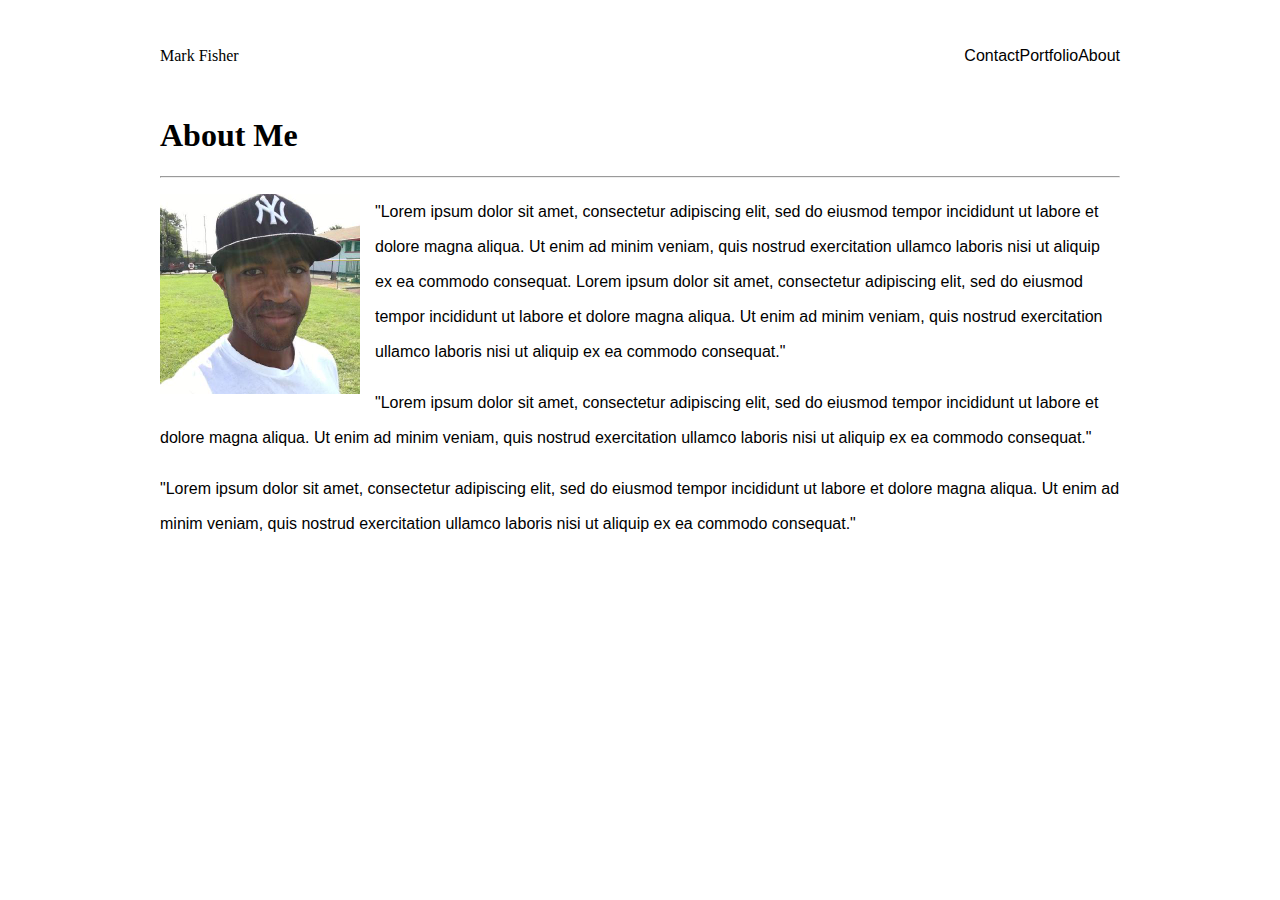
==== index.html @ 432212ee "added some CSS to About Me section" ====
<!DOCTYPE html>
<html lang="en">
<head>
    <meta charset="UTF-8">
    <meta name="viewport" content="width=device-width, initial-scale=1.0">
    <meta http-equiv="X-UA-Compatible" content="ie=edge">
    <link rel="stylesheet" href="./assets/css/style.css">
    <title>Document</title>
</head>
<body>
    <div class="header">
        <div class="nav container">
            <span class="header-font">Mark Fisher</span>
            <ul>
                <li>About</li>
                <li>Portfolio</li>
                <li>Contact</li>
            </ul>
        </div>
    </div>

    <div class="about-me container">
        <h1 class="header-font">About Me</h1>
        <hr>
        <div class="container"> 
            <p><img src="./assets/images/Mark.jpg" alt="#">"Lorem ipsum dolor sit amet, consectetur adipiscing elit, sed do eiusmod tempor incididunt ut labore et dolore magna aliqua. Ut enim ad minim veniam, quis nostrud exercitation ullamco laboris nisi ut aliquip ex ea commodo consequat. Lorem ipsum dolor sit amet, consectetur adipiscing elit, sed do eiusmod tempor incididunt ut labore et dolore magna aliqua. Ut enim ad minim veniam, quis nostrud exercitation ullamco laboris nisi ut aliquip ex ea commodo consequat."</p>
            <p>"Lorem ipsum dolor sit amet, consectetur adipiscing elit, sed do eiusmod tempor incididunt ut labore et dolore magna aliqua. Ut enim ad minim veniam, quis nostrud exercitation ullamco laboris nisi ut aliquip ex ea commodo consequat."</p>
            <p>"Lorem ipsum dolor sit amet, consectetur adipiscing elit, sed do eiusmod tempor incididunt ut labore et dolore magna aliqua. Ut enim ad minim veniam, quis nostrud exercitation ullamco laboris nisi ut aliquip ex ea commodo consequat."</p>
        </div>
    </div>
</body>
</html>
---- assets/css/style.css ----
/* *{
    outline:1px solid red;
} */

body {
    margin: 0;
    font-family: 'Arial', 'Helvetica Neue', Helvetica, sans-serif;
    background: url('http://pbskids.org/oddsquad/img/global/backgrounds/bg-13.jpg') no-repeat center center fixed;
    -webkit-background-size: cover;
    -moz-background-size: cover;
    -o-background-size: cover;
    background-size: cover;
}

.header {
    line-height: 80px;
    height: 80px;
    width: 100%;
}

.nav {
    height: 100%;
}

span {
    float: left;
}

ul {
    height: 100%;
}

li{
    float: right;
    list-style-type: none;
}

.container {
    width: 960px;
    margin: 0 auto;
}

img {
    height: 200px;
    width: 200px;
    float: left;
    margin: 0 15px 15px 0;
}

.header-font {
    font-family: 'Georgia', Times, Times New Roman, serif;
}

p {
    line-height: 35px;
}
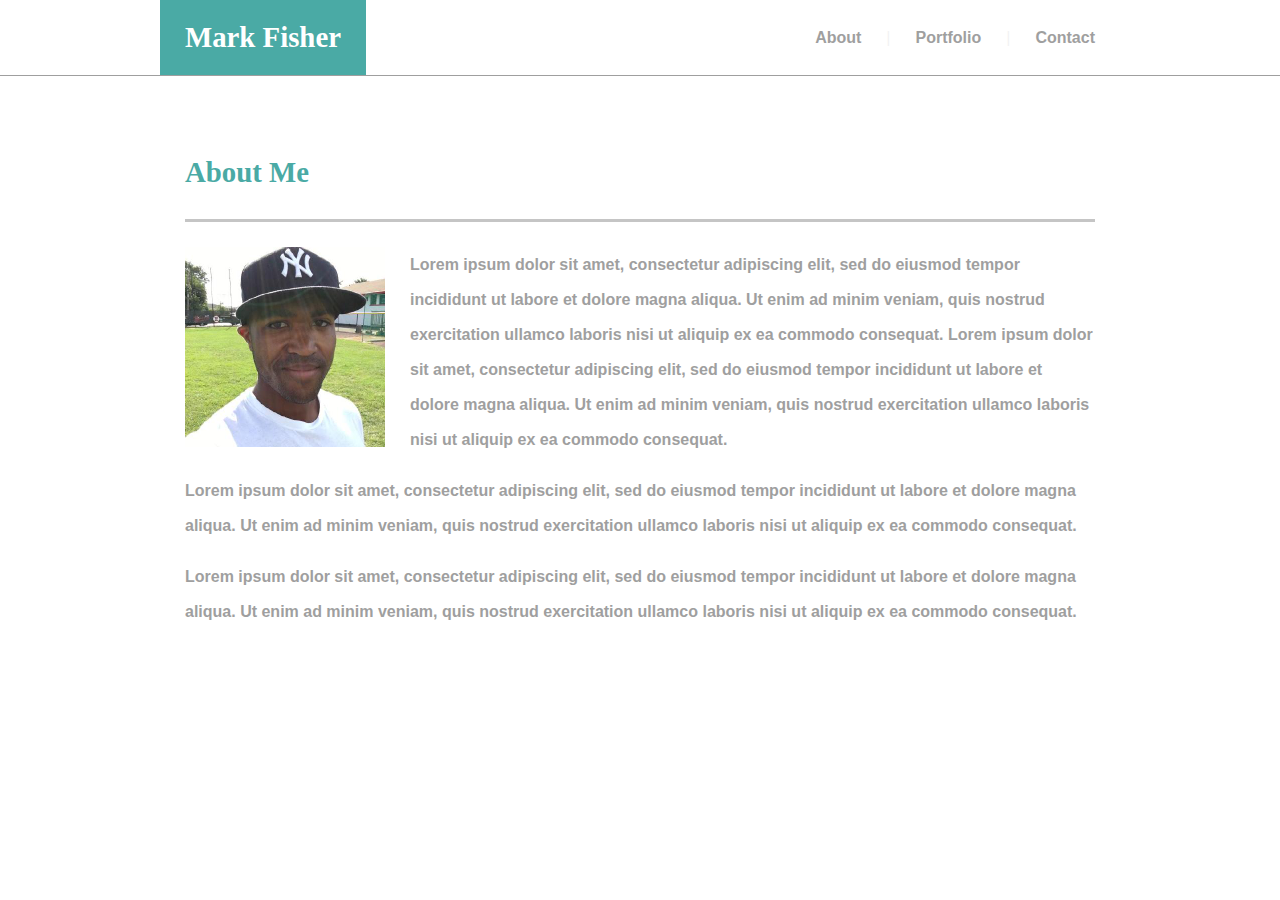
==== commit 095252bf: "completed 'about me' section" ====
--- a/index.html
+++ b/index.html
@@ -10,11 +10,13 @@
 <body>
     <div class="header">
         <div class="nav container">
-            <span class="header-font">Mark Fisher</span>
+            <span class="header-font" id="name-title">Mark Fisher</span>
             <ul>
+                <li>Contact</li>
+                <li id="vertical"> | </li>
+                <li>Portfolio</li>
+                <li id="vertical"> | </li>
                 <li>About</li>
-                <li>Portfolio</li>
-                <li>Contact</li>
             </ul>
         </div>
     </div>
@@ -22,10 +24,10 @@
     <div class="about-me container">
         <h1 class="header-font">About Me</h1>
         <hr>
-        <div class="container"> 
-            <p><img src="./assets/images/Mark.jpg" alt="#">"Lorem ipsum dolor sit amet, consectetur adipiscing elit, sed do eiusmod tempor incididunt ut labore et dolore magna aliqua. Ut enim ad minim veniam, quis nostrud exercitation ullamco laboris nisi ut aliquip ex ea commodo consequat. Lorem ipsum dolor sit amet, consectetur adipiscing elit, sed do eiusmod tempor incididunt ut labore et dolore magna aliqua. Ut enim ad minim veniam, quis nostrud exercitation ullamco laboris nisi ut aliquip ex ea commodo consequat."</p>
-            <p>"Lorem ipsum dolor sit amet, consectetur adipiscing elit, sed do eiusmod tempor incididunt ut labore et dolore magna aliqua. Ut enim ad minim veniam, quis nostrud exercitation ullamco laboris nisi ut aliquip ex ea commodo consequat."</p>
-            <p>"Lorem ipsum dolor sit amet, consectetur adipiscing elit, sed do eiusmod tempor incididunt ut labore et dolore magna aliqua. Ut enim ad minim veniam, quis nostrud exercitation ullamco laboris nisi ut aliquip ex ea commodo consequat."</p>
+        <div class="container text-div"> 
+            <p><img src="./assets/images/Mark.jpg" alt="#">Lorem ipsum dolor sit amet, consectetur adipiscing elit, sed do eiusmod tempor incididunt ut labore et dolore magna aliqua. Ut enim ad minim veniam, quis nostrud exercitation ullamco laboris nisi ut aliquip ex ea commodo consequat. Lorem ipsum dolor sit amet, consectetur adipiscing elit, sed do eiusmod tempor incididunt ut labore et dolore magna aliqua. Ut enim ad minim veniam, quis nostrud exercitation ullamco laboris nisi ut aliquip ex ea commodo consequat.</p>
+            <p>Lorem ipsum dolor sit amet, consectetur adipiscing elit, sed do eiusmod tempor incididunt ut labore et dolore magna aliqua. Ut enim ad minim veniam, quis nostrud exercitation ullamco laboris nisi ut aliquip ex ea commodo consequat.</p>
+            <p>Lorem ipsum dolor sit amet, consectetur adipiscing elit, sed do eiusmod tempor incididunt ut labore et dolore magna aliqua. Ut enim ad minim veniam, quis nostrud exercitation ullamco laboris nisi ut aliquip ex ea commodo consequat.</p>
         </div>
     </div>
 </body>
--- a/assets/css/style.css
+++ b/assets/css/style.css
@@ -5,21 +5,21 @@
 body {
     margin: 0;
     font-family: 'Arial', 'Helvetica Neue', Helvetica, sans-serif;
-    background: url('http://pbskids.org/oddsquad/img/global/backgrounds/bg-13.jpg') no-repeat center center fixed;
+    background: url('http://www.designbolts.com/wp-content/uploads/2012/12/White-Paper-Seamless-Pattern-For-Website-Background.jpg') no-repeat center center fixed;
     -webkit-background-size: cover;
     -moz-background-size: cover;
     -o-background-size: cover;
     background-size: cover;
+    color: #9f9f9f;
+    font-weight: 600;
 }
 
 .header {
-    line-height: 80px;
-    height: 80px;
+    line-height: 75px;
+    height: 75px;
     width: 100%;
-}
-
-.nav {
-    height: 100%;
+    background-color: white;
+    border-bottom: 1px solid #9f9f9f;
 }
 
 span {
@@ -27,7 +27,7 @@
 }
 
 ul {
-    height: 100%;
+    margin: 0;
 }
 
 li{
@@ -36,7 +36,7 @@
 }
 
 .container {
-    width: 960px;
+    max-width: 960px;
     margin: 0 auto;
 }
 
@@ -44,7 +44,7 @@
     height: 200px;
     width: 200px;
     float: left;
-    margin: 0 15px 15px 0;
+    margin: 0 25px 25px 0;
 }
 
 .header-font {
@@ -53,4 +53,49 @@
 
 p {
     line-height: 35px;
-}+}
+
+.about-me {
+    background-color: white;
+    margin-top: 45px;
+}
+
+#name-title {
+    color: white;
+    background-color: #4aaaa5;
+    padding: 0 25px;
+    font-size: 1.80rem;
+    font-weight: bold;
+}
+
+h1 {
+    padding: 35px 25px 5px 25px;
+    color: #4aaaa5;
+    margin-bottom: 0;
+    font-size: 1.80rem;
+}
+
+hr {
+    margin: 25px;
+    background-color: #c5c5c5;
+    height: 3px;
+    border: 0;
+}
+
+.text-div {
+    padding: 0 25px 25px 25px;
+}
+
+li {
+    padding: 0 25px;
+}
+
+#vertical {
+    padding: 0;
+    color: #f3f3f3;
+    font-weight: 100;
+}
+
+/* Issues:
+1. font-weight
+2. vertical lines */
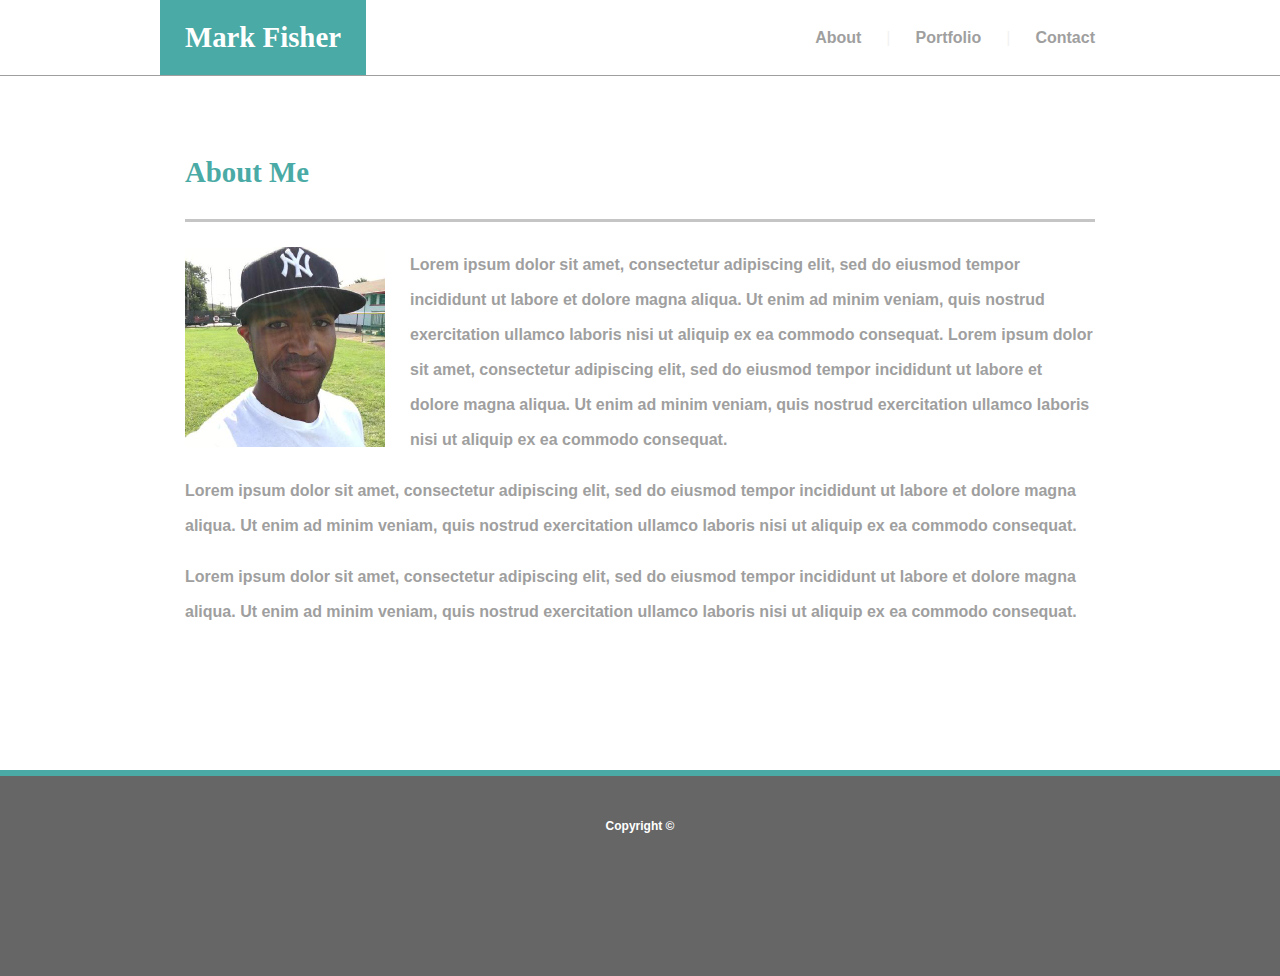
==== commit 35b2b37b: "added footer to 'about me'" ====
--- a/index.html
+++ b/index.html
@@ -30,5 +30,9 @@
             <p>Lorem ipsum dolor sit amet, consectetur adipiscing elit, sed do eiusmod tempor incididunt ut labore et dolore magna aliqua. Ut enim ad minim veniam, quis nostrud exercitation ullamco laboris nisi ut aliquip ex ea commodo consequat.</p>
         </div>
     </div>
+
+    <div class="footer">
+        <span id="footer">Copyright &copy;</span>
+    </div>
 </body>
 </html>--- a/assets/css/style.css
+++ b/assets/css/style.css
@@ -96,6 +96,22 @@
     font-weight: 100;
 }
 
+.footer {
+    margin-top: 100px;
+    background-color: #666666;
+    line-height: 100px;
+    height: 200px;
+    border-top: 6px solid #4aaaa5;
+    text-align: center;
+    width: 100%;
+    font-size: 0.75rem;
+    color: white;
+}
+
+#footer {
+    float: none;
+}
+
 /* Issues:
 1. font-weight
 2. vertical lines */
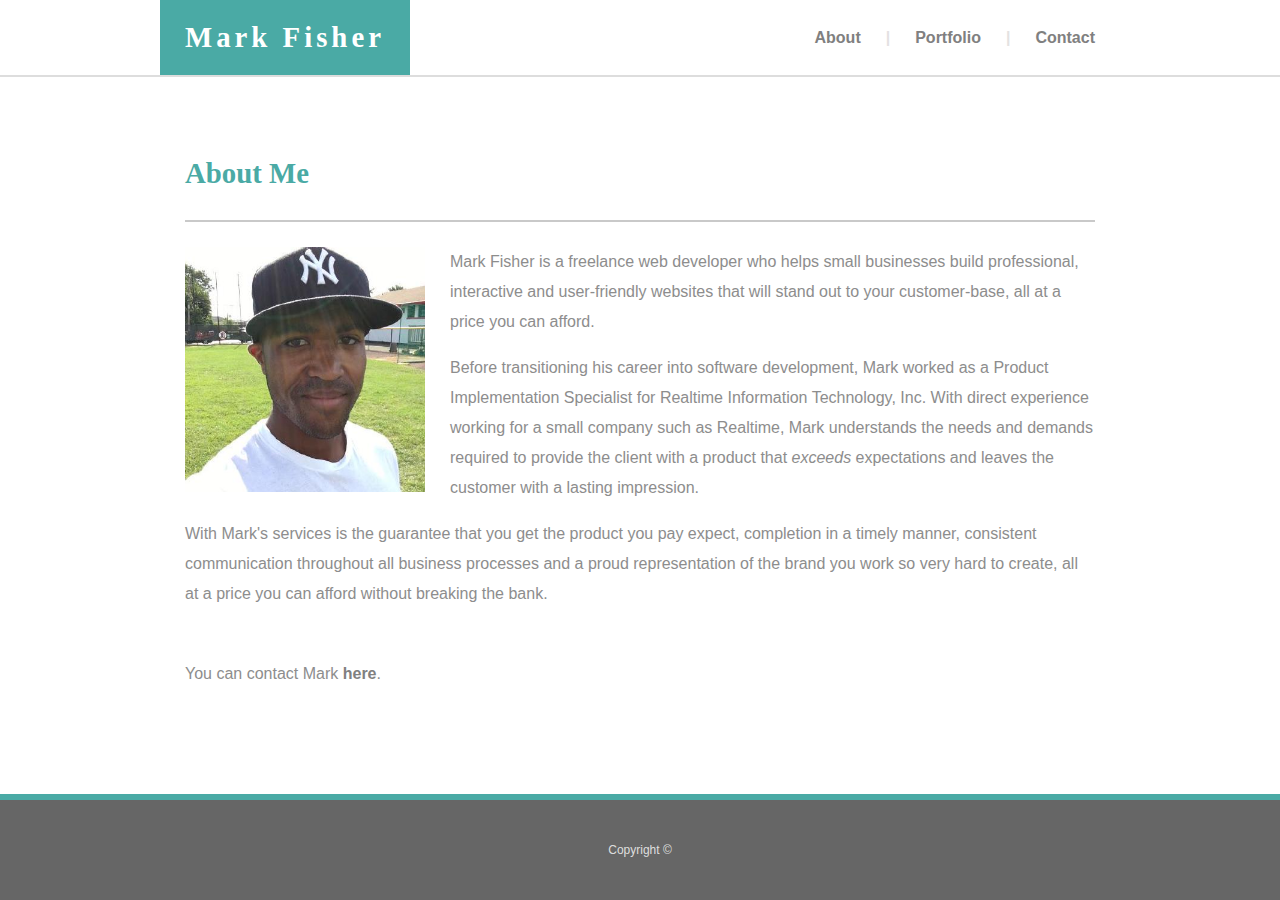
==== commit eef62ee6: "completed About Me & Contact sections" ====
--- a/index.html
+++ b/index.html
@@ -5,18 +5,18 @@
     <meta name="viewport" content="width=device-width, initial-scale=1.0">
     <meta http-equiv="X-UA-Compatible" content="ie=edge">
     <link rel="stylesheet" href="./assets/css/style.css">
-    <title>Document</title>
+    <title>About Me</title>
 </head>
-<body>
+<body class="about-me-html">
     <div class="header">
         <div class="nav container">
             <span class="header-font" id="name-title">Mark Fisher</span>
             <ul>
-                <li>Contact</li>
+                <li><a href="./contact.html">Contact</li>
                 <li id="vertical"> | </li>
-                <li>Portfolio</li>
+                <li><a href="./portfolio.html">Portfolio</a></li>
                 <li id="vertical"> | </li>
-                <li>About</li>
+                <li><a href="./index.html">About</a></li>
             </ul>
         </div>
     </div>
@@ -25,9 +25,11 @@
         <h1 class="header-font">About Me</h1>
         <hr>
         <div class="container text-div"> 
-            <p><img src="./assets/images/Mark.jpg" alt="#">Lorem ipsum dolor sit amet, consectetur adipiscing elit, sed do eiusmod tempor incididunt ut labore et dolore magna aliqua. Ut enim ad minim veniam, quis nostrud exercitation ullamco laboris nisi ut aliquip ex ea commodo consequat. Lorem ipsum dolor sit amet, consectetur adipiscing elit, sed do eiusmod tempor incididunt ut labore et dolore magna aliqua. Ut enim ad minim veniam, quis nostrud exercitation ullamco laboris nisi ut aliquip ex ea commodo consequat.</p>
-            <p>Lorem ipsum dolor sit amet, consectetur adipiscing elit, sed do eiusmod tempor incididunt ut labore et dolore magna aliqua. Ut enim ad minim veniam, quis nostrud exercitation ullamco laboris nisi ut aliquip ex ea commodo consequat.</p>
-            <p>Lorem ipsum dolor sit amet, consectetur adipiscing elit, sed do eiusmod tempor incididunt ut labore et dolore magna aliqua. Ut enim ad minim veniam, quis nostrud exercitation ullamco laboris nisi ut aliquip ex ea commodo consequat.</p>
+            <p><img src="./assets/images/Mark.jpg" alt="#">Mark Fisher is a freelance web developer who helps small businesses build professional, interactive and user-friendly websites that will stand out to your customer-base, all at a price you can afford.</p>
+            <p> Before transitioning his career into software development, Mark worked as a Product Implementation Specialist for Realtime Information Technology, Inc. With direct experience working for a small company such as Realtime, Mark understands the needs and demands required to provide the client with a product that <em>exceeds</em> expectations and leaves the customer with a lasting impression.</p>
+            <p>With Mark's services is the guarantee that you get the product you pay expect, completion in a timely manner, consistent communication throughout all business processes and a proud representation of the brand you work so very hard to create, all at a price you can afford without breaking the bank.</p>
+            <br>
+            <p>You can contact Mark <a href="./contact.html">here</a>.</p>
         </div>
     </div>
 
--- a/assets/css/style.css
+++ b/assets/css/style.css
@@ -2,24 +2,26 @@
     outline:1px solid red;
 } */
 
-body {
-    margin: 0;
+html, body {
+    margin: 0 0 80px 0;
     font-family: 'Arial', 'Helvetica Neue', Helvetica, sans-serif;
     background: url('http://www.designbolts.com/wp-content/uploads/2012/12/White-Paper-Seamless-Pattern-For-Website-Background.jpg') no-repeat center center fixed;
     -webkit-background-size: cover;
     -moz-background-size: cover;
     -o-background-size: cover;
     background-size: cover;
-    color: #9f9f9f;
-    font-weight: 600;
+    color: #8d8d8d;
+    font-weight: 500;
 }
+
+
 
 .header {
     line-height: 75px;
     height: 75px;
     width: 100%;
-    background-color: white;
-    border-bottom: 1px solid #9f9f9f;
+    background-color: #ffffff;
+    border-bottom: 2px solid #dddddd;
 }
 
 span {
@@ -33,6 +35,7 @@
 li{
     float: right;
     list-style-type: none;
+    font-weight: bold;
 }
 
 .container {
@@ -41,8 +44,8 @@
 }
 
 img {
-    height: 200px;
-    width: 200px;
+    height: 245px;
+    width: 240px;
     float: left;
     margin: 0 25px 25px 0;
 }
@@ -52,12 +55,14 @@
 }
 
 p {
-    line-height: 35px;
+    line-height: 30px;
 }
 
 .about-me {
     background-color: white;
     margin-top: 45px;
+    margin-bottom: 45px;
+
 }
 
 #name-title {
@@ -66,6 +71,7 @@
     padding: 0 25px;
     font-size: 1.80rem;
     font-weight: bold;
+    letter-spacing: 4px;
 }
 
 h1 {
@@ -77,8 +83,8 @@
 
 hr {
     margin: 25px;
-    background-color: #c5c5c5;
-    height: 3px;
+    background-color: #c9c9c9;
+    height: 2px;
     border: 0;
 }
 
@@ -92,20 +98,24 @@
 
 #vertical {
     padding: 0;
-    color: #f3f3f3;
-    font-weight: 100;
+    color: #e4e2e2;
+    font-weight: 600;
 }
 
 .footer {
-    margin-top: 100px;
     background-color: #666666;
     line-height: 100px;
-    height: 200px;
+    height: 100px;
     border-top: 6px solid #4aaaa5;
     text-align: center;
     width: 100%;
     font-size: 0.75rem;
-    color: white;
+    color: rgba(255, 255, 255, 0.796);
+    position: fixed;
+    bottom: 0px;
+    width: 100%;
+    overflow: visible;
+    z-index: 99;
 }
 
 #footer {
@@ -115,3 +125,36 @@
 /* Issues:
 1. font-weight
 2. vertical lines */
+
+
+
+
+
+/* Contact Page CSS */
+
+
+.contact-html p{ 
+    line-height: normal;
+    margin: 8px 0;
+}
+
+input[type=text] {
+    width: 100%;
+    padding: 12px 20px;
+    margin: 8px 0;
+    box-sizing: border-box;
+}
+
+textarea {
+    width: 100%;
+    height: 150px;
+    padding: 12px 20px;
+    box-sizing: border-box;
+    border: 1px solid #b3b3b3;
+}
+
+a {
+    text-decoration: none;
+    color: #808080;
+    font-weight: 600;
+}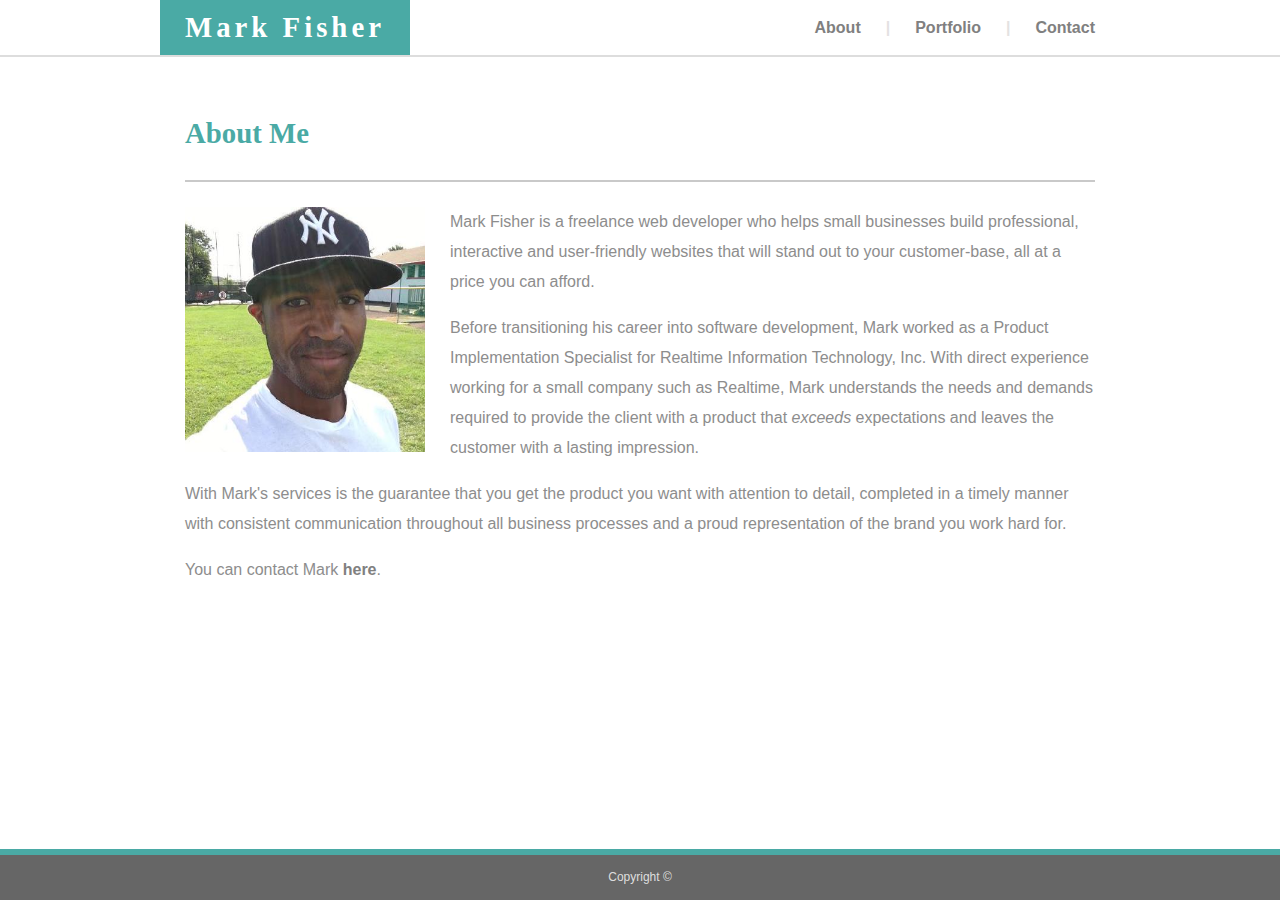
==== commit d5d1af40: "finished site" ====
--- a/index.html
+++ b/index.html
@@ -21,15 +21,14 @@
         </div>
     </div>
 
-    <div class="about-me container">
+    <div class="main container">
         <h1 class="header-font">About Me</h1>
         <hr>
         <div class="container text-div"> 
-            <p><img src="./assets/images/Mark.jpg" alt="#">Mark Fisher is a freelance web developer who helps small businesses build professional, interactive and user-friendly websites that will stand out to your customer-base, all at a price you can afford.</p>
+            <p><img src="./assets/images/Mark.jpg" alt="Mark Fisher">Mark Fisher is a freelance web developer who helps small businesses build professional, interactive and user-friendly websites that will stand out to your customer-base, all at a price you can afford.</p>
             <p> Before transitioning his career into software development, Mark worked as a Product Implementation Specialist for Realtime Information Technology, Inc. With direct experience working for a small company such as Realtime, Mark understands the needs and demands required to provide the client with a product that <em>exceeds</em> expectations and leaves the customer with a lasting impression.</p>
-            <p>With Mark's services is the guarantee that you get the product you pay expect, completion in a timely manner, consistent communication throughout all business processes and a proud representation of the brand you work so very hard to create, all at a price you can afford without breaking the bank.</p>
-            <br>
-            <p>You can contact Mark <a href="./contact.html">here</a>.</p>
+            <p>With Mark's services is the guarantee that you get the product you want with attention to detail, completed in a timely manner with consistent communication throughout all business processes and a proud representation of the brand you work hard for.</p>
+            <p id="last">You can contact Mark <a href="./contact.html">here</a>.</p>
         </div>
     </div>
 
--- a/assets/css/style.css
+++ b/assets/css/style.css
@@ -17,8 +17,8 @@
 
 
 .header {
-    line-height: 75px;
-    height: 75px;
+    line-height: 55px;
+    height: 55px;
     width: 100%;
     background-color: #ffffff;
     border-bottom: 2px solid #dddddd;
@@ -58,10 +58,10 @@
     line-height: 30px;
 }
 
-.about-me {
+.main {
     background-color: white;
-    margin-top: 45px;
-    margin-bottom: 45px;
+    margin-top: 25px;
+    margin-bottom: 15px;
 
 }
 
@@ -89,7 +89,7 @@
 }
 
 .text-div {
-    padding: 0 25px 25px 25px;
+    padding: 0 25px 10px 25px;
 }
 
 li {
@@ -104,8 +104,8 @@
 
 .footer {
     background-color: #666666;
-    line-height: 100px;
-    height: 100px;
+    line-height: 45px;
+    height: 45px;
     border-top: 6px solid #4aaaa5;
     text-align: center;
     width: 100%;
@@ -150,11 +150,67 @@
     height: 150px;
     padding: 12px 20px;
     box-sizing: border-box;
-    border: 1px solid #b3b3b3;
+    border: 0.5px solid #b3b3b3;
 }
 
 a {
     text-decoration: none;
     color: #808080;
     font-weight: 600;
+}
+
+#last {
+    margin-bottom: 0;
+}
+
+.submit-button {
+    display: inline-block;
+    border: none;
+    padding: 0.5rem 2rem;
+    margin: 16px 0;
+    text-decoration: none;
+    background: #4aaaa5;
+    color: #ffffff;
+}
+
+.gallery-div {
+    height: 250px;
+    width: 300px;
+    background-color: #4aaaa5;
+    display: inline-block;
+    margin: 10px 10px 10px 0;
+    position: relative;
+}
+
+#image1 {
+    background: url(../images/tech.jpeg)
+}
+
+#image2 {
+    background: url(../images/tech2.jpeg)
+}
+
+#image3 {
+    background: url(../images/tech3.jpeg)
+}
+
+#image4 {
+    background: url(../images/tech4.jpeg)
+}
+
+#image5 {
+    background: url(../images/tech5.jpeg)
+}
+
+.gallery-div span{
+    height: 50px;
+    width: 100%;
+    background-color: #4aaaa5;
+    position: absolute;
+    top: 180px;
+    color: white;
+    text-align: center;
+    line-height: 50px;
+    font-family: 'Georgia';
+    font-size: 1.1rem;
 }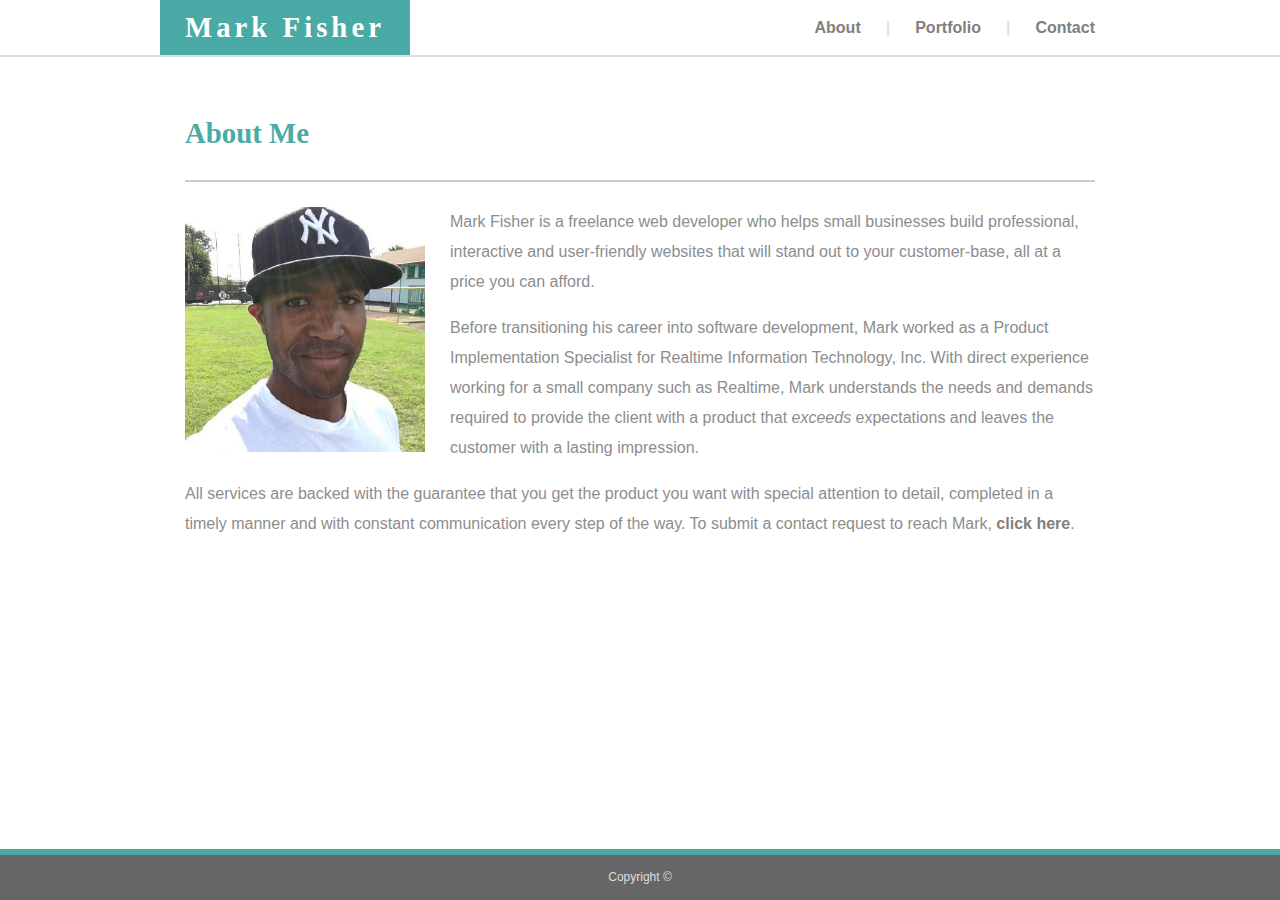
==== commit 9b46aa06: "minor changes" ====
--- a/index.html
+++ b/index.html
@@ -27,8 +27,7 @@
         <div class="container text-div"> 
             <p><img src="./assets/images/Mark.jpg" alt="Mark Fisher">Mark Fisher is a freelance web developer who helps small businesses build professional, interactive and user-friendly websites that will stand out to your customer-base, all at a price you can afford.</p>
             <p> Before transitioning his career into software development, Mark worked as a Product Implementation Specialist for Realtime Information Technology, Inc. With direct experience working for a small company such as Realtime, Mark understands the needs and demands required to provide the client with a product that <em>exceeds</em> expectations and leaves the customer with a lasting impression.</p>
-            <p>With Mark's services is the guarantee that you get the product you want with attention to detail, completed in a timely manner with consistent communication throughout all business processes and a proud representation of the brand you work hard for.</p>
-            <p id="last">You can contact Mark <a href="./contact.html">here</a>.</p>
+            <p>All services are backed with the guarantee that you get the product you want with special attention to detail, completed in a timely manner and with constant communication every step of the way. To submit a contact request to reach Mark, <a href="./contact.html"> click here</a>.</p>
         </div>
     </div>
 
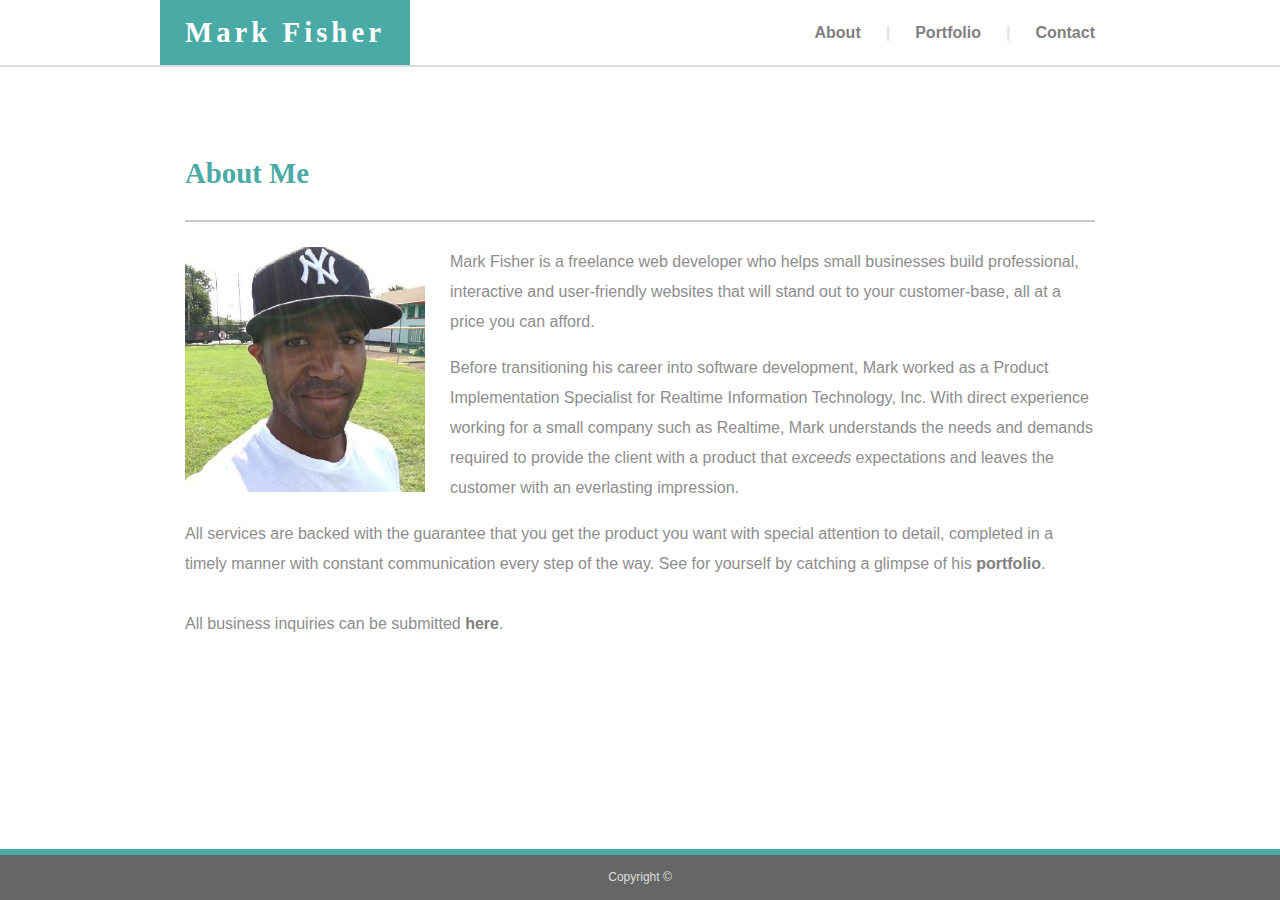
==== commit cd9f32e6: "refactoring" ====
--- a/index.html
+++ b/index.html
@@ -26,8 +26,8 @@
         <hr>
         <div class="container text-div"> 
             <p><img src="./assets/images/Mark.jpg" alt="Mark Fisher">Mark Fisher is a freelance web developer who helps small businesses build professional, interactive and user-friendly websites that will stand out to your customer-base, all at a price you can afford.</p>
-            <p> Before transitioning his career into software development, Mark worked as a Product Implementation Specialist for Realtime Information Technology, Inc. With direct experience working for a small company such as Realtime, Mark understands the needs and demands required to provide the client with a product that <em>exceeds</em> expectations and leaves the customer with a lasting impression.</p>
-            <p>All services are backed with the guarantee that you get the product you want with special attention to detail, completed in a timely manner and with constant communication every step of the way. To submit a contact request to reach Mark, <a href="./contact.html"> click here</a>.</p>
+            <p> Before transitioning his career into software development, Mark worked as a Product Implementation Specialist for Realtime Information Technology, Inc. With direct experience working for a small company such as Realtime, Mark understands the needs and demands required to provide the client with a product that <em>exceeds</em> expectations and leaves the customer with an everlasting impression.</p>
+            <p>All services are backed with the guarantee that you get the product you want with special attention to detail, completed in a timely manner with constant communication every step of the way. See for yourself by catching a glimpse of his <a href="./portfolio.html"> portfolio</a>.<br><br>All business inquiries can be submitted <a href="./contact.html"> here</a>.</p>
         </div>
     </div>
 
--- a/assets/css/style.css
+++ b/assets/css/style.css
@@ -1,7 +1,3 @@
-/* *{
-    outline:1px solid red;
-} */
-
 html, body {
     margin: 0 0 80px 0;
     font-family: 'Arial', 'Helvetica Neue', Helvetica, sans-serif;
@@ -14,55 +10,21 @@
     font-weight: 500;
 }
 
-
-
-.header {
-    line-height: 55px;
-    height: 55px;
-    width: 100%;
-    background-color: #ffffff;
-    border-bottom: 2px solid #dddddd;
-}
-
-span {
-    float: left;
-}
-
-ul {
-    margin: 0;
-}
-
-li{
-    float: right;
-    list-style-type: none;
-    font-weight: bold;
-}
+/* ALL SECTIONS */
 
 .container {
     max-width: 960px;
     margin: 0 auto;
 }
 
-img {
-    height: 245px;
-    width: 240px;
-    float: left;
-    margin: 0 25px 25px 0;
-}
-
 .header-font {
     font-family: 'Georgia', Times, Times New Roman, serif;
 }
 
-p {
-    line-height: 30px;
-}
-
 .main {
     background-color: white;
-    margin-top: 25px;
+    margin-top: 55px;
     margin-bottom: 15px;
-
 }
 
 #name-title {
@@ -88,11 +50,38 @@
     border: 0;
 }
 
-.text-div {
-    padding: 0 25px 10px 25px;
-}
-
-li {
+a {
+    text-decoration: none;
+    color: #808080;
+    font-weight: 600;
+}
+
+a:hover {
+    text-decoration: underline;
+}
+
+/* HEADER */
+
+.header {
+    line-height: 65px;
+    height: 65px;
+    width: 100%;
+    background-color: #ffffff;
+    border-bottom: 2px solid #dddddd;
+}
+
+span {
+    float: left;
+}
+
+ul {
+    margin: 0;
+}
+
+li{
+    float: right;
+    list-style-type: none;
+    font-weight: bold;
     padding: 0 25px;
 }
 
@@ -101,6 +90,25 @@
     color: #e4e2e2;
     font-weight: 600;
 }
+
+/* ABOUT ME SECTION - index.html */
+
+img {
+    height: 245px;
+    width: 240px;
+    float: left;
+    margin: 0 25px 25px 0;
+}
+
+p {
+    line-height: 30px;
+}
+
+.text-div {
+    padding: 0 25px 10px 25px;
+}
+
+/* FOOTER */
 
 .footer {
     background-color: #666666;
@@ -122,16 +130,7 @@
     float: none;
 }
 
-/* Issues:
-1. font-weight
-2. vertical lines */
-
-
-
-
-
-/* Contact Page CSS */
-
+/* CONTACT SECTION - contact.html */
 
 .contact-html p{ 
     line-height: normal;
@@ -151,16 +150,6 @@
     padding: 12px 20px;
     box-sizing: border-box;
     border: 0.5px solid #b3b3b3;
-}
-
-a {
-    text-decoration: none;
-    color: #808080;
-    font-weight: 600;
-}
-
-#last {
-    margin-bottom: 0;
 }
 
 .submit-button {
@@ -173,13 +162,23 @@
     color: #ffffff;
 }
 
+.submit-button:hover {
+    text-decoration: underline;
+}
+
+/* PORTFOLIO SECITON - portfolio.html */
+
 .gallery-div {
-    height: 250px;
-    width: 300px;
+    height: 200px;
+    width: 250px;
     background-color: #4aaaa5;
     display: inline-block;
-    margin: 10px 10px 10px 0;
+    margin: 20px 20px 20px 0px;
     position: relative;
+}
+
+.gallery-div a{
+    color: white;
 }
 
 #image1 {
@@ -203,14 +202,22 @@
 }
 
 .gallery-div span{
-    height: 50px;
+    height: 40px;
     width: 100%;
     background-color: #4aaaa5;
     position: absolute;
-    top: 180px;
+    top: 140px;
     color: white;
     text-align: center;
-    line-height: 50px;
+    line-height: 40px;
     font-family: 'Georgia';
     font-size: 1.1rem;
+}
+
+.flex-div {
+    padding: 0 25px 10px 25px;
+    display: flex;
+    align-items: flex-start;
+    flex-wrap: wrap;
+    width: 80%;
 }